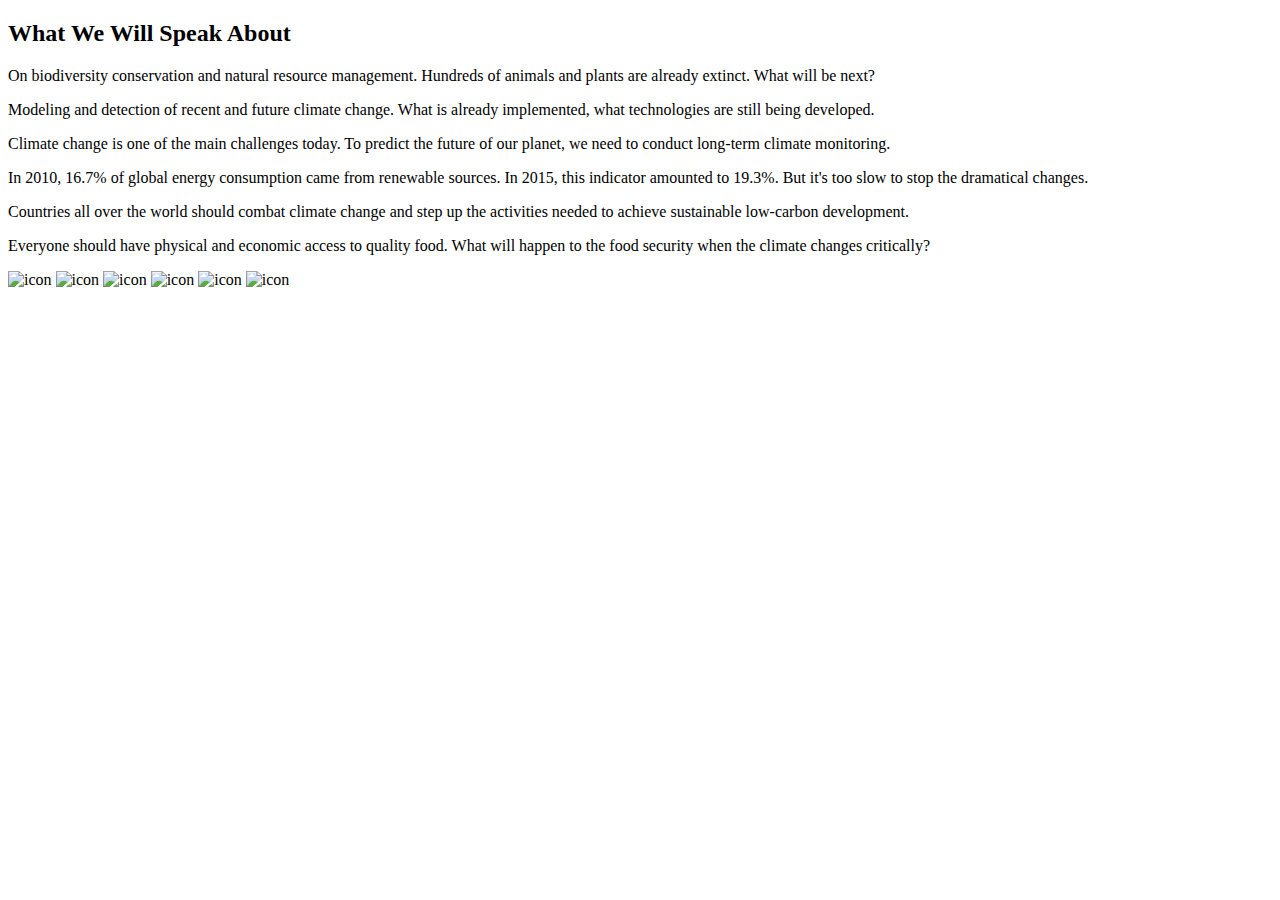
==== index1.html @ 0468ad82 "add info" ====
<!DOCTYPE html>
<html lang="en">
<head>
    <meta charset="UTF-8">
    <meta http-equiv="X-UA-Compatible" content="IE=edge">
    <meta name="viewport" content="width=device-width, initial-scale=1.0">
    <title>Document</title>
</head>
<body>
    <main>

    <h2>What We Will Speak About</h2>

    <div class="main__information">
    <p>On biodiversity conservation and natural resource management. Hundreds of animals and plants are already extinct. What will be next?</p>
    </div>
    <div class="main__information">
    <p>Modeling and detection of recent and future climate change. What is already implemented, what technologies are still being developed.</p>
    </div>
    <div class="main__information">
    <p>Climate change is one of the main challenges today. To predict the future of our planet, we need to conduct long-term climate monitoring.</p>
    </div>
    <div class="main__information">
    <p>In 2010, 16.7% of global energy consumption came from renewable sources. In 2015, this indicator amounted to 19.3%. But it's too slow to stop the dramatical changes.</p>
    </div>
    <div class="main__information">
    <p>Countries all over the world should combat climate change and step up the activities needed to achieve sustainable low-carbon development.</p>
    </div>
    <div class="main__information">
    <p>Everyone should have physical and economic access to quality food. What will happen to the food security when the climate changes critically?</p>
    </div>

    <img src="https://res2.weblium.site/res/5e2874b1e1c35b0021504ff4/5e29a62de1c35b0021545e6a" alt="icon">
<img src="//res2.weblium.site/res/5e2874b1e1c35b0021504ff4/5e2ac873a583900022debea0" alt="icon">
<img src="https://res2.weblium.site/res/5e2874b1e1c35b0021504ff4/5e29a668e1c35b0021546030" alt="icon">
<img src="https://res2.weblium.site/res/5e2874b1e1c35b0021504ff4/5e2ac885192b1e0021293662" alt="icon">
<img src="https://res2.weblium.site/res/5e2874b1e1c35b0021504ff4/5e29a745f68b2e00213b9443" alt="icon">
<img src="https://res2.weblium.site/res/5e2874b1e1c35b0021504ff4/5e29a70ea583900022db8357" alt="icon">
</main>
</body>
</html>
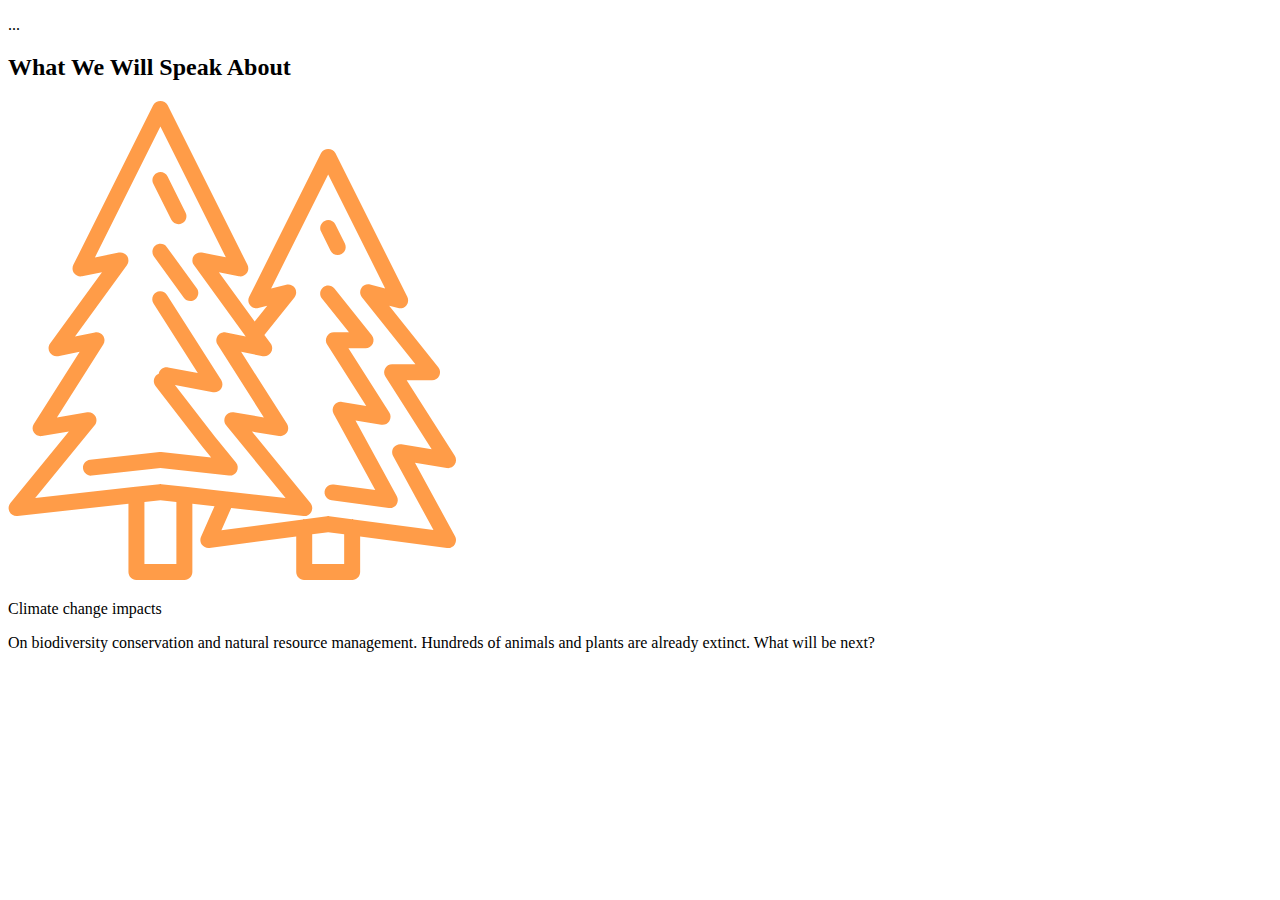
==== commit f8d6eb28: "info" ====
--- a/index1.html
+++ b/index1.html
@@ -8,34 +8,27 @@
 </head>
 <body>
     <main>
+        <section class="main__info>
 
-    <h2>What We Will Speak About</h2>
-
-    <div class="main__information">
-    <p>On biodiversity conservation and natural resource management. Hundreds of animals and plants are already extinct. What will be next?</p>
-    </div>
-    <div class="main__information">
-    <p>Modeling and detection of recent and future climate change. What is already implemented, what technologies are still being developed.</p>
-    </div>
-    <div class="main__information">
-    <p>Climate change is one of the main challenges today. To predict the future of our planet, we need to conduct long-term climate monitoring.</p>
-    </div>
-    <div class="main__information">
-    <p>In 2010, 16.7% of global energy consumption came from renewable sources. In 2015, this indicator amounted to 19.3%. But it's too slow to stop the dramatical changes.</p>
-    </div>
-    <div class="main__information">
-    <p>Countries all over the world should combat climate change and step up the activities needed to achieve sustainable low-carbon development.</p>
-    </div>
-    <div class="main__information">
-    <p>Everyone should have physical and economic access to quality food. What will happen to the food security when the climate changes critically?</p>
+    <div class="divider">
+        <p>...</p>
     </div>
 
-    <img src="https://res2.weblium.site/res/5e2874b1e1c35b0021504ff4/5e29a62de1c35b0021545e6a" alt="icon">
-<img src="//res2.weblium.site/res/5e2874b1e1c35b0021504ff4/5e2ac873a583900022debea0" alt="icon">
-<img src="https://res2.weblium.site/res/5e2874b1e1c35b0021504ff4/5e29a668e1c35b0021546030" alt="icon">
-<img src="https://res2.weblium.site/res/5e2874b1e1c35b0021504ff4/5e2ac885192b1e0021293662" alt="icon">
-<img src="https://res2.weblium.site/res/5e2874b1e1c35b0021504ff4/5e29a745f68b2e00213b9443" alt="icon">
-<img src="https://res2.weblium.site/res/5e2874b1e1c35b0021504ff4/5e29a70ea583900022db8357" alt="icon">
+    <h2 class="info__title">What We Will Speak About</h2>
+
+    <div class="info__block">
+        <svg width="449" height="479" viewBox="0 0 449 479" fill="none" xmlns="http://www.w3.org/2000/svg">
+            <path d="M152.406 366.996L220.898 374.568C224.128 374.927 227.257 373.296 228.806 370.441C230.358 367.585 230.023 364.074 227.963 361.562L206.733 335.619L166.906 283.968L205.009 291.158C208.133 291.743 211.313 290.417 213.096 287.783C214.878 285.146 214.925 281.705 213.22 279.021L159.131 194.125C157.645 191.62 154.91 190.122 152 190.22C149.086 190.317 146.456 191.991 145.138 194.589C143.819 197.187 144.022 200.296 145.661 202.707L189.814 272.07L160.052 266.479C155.745 265.668 151.59 268.477 150.736 272.776C150.088 273.041 149.476 273.392 148.922 273.821C145.442 276.513 144.794 281.514 147.475 285.006L194.199 345.575L203.187 356.553L153.283 351.033C152.698 350.974 152.113 350.974 151.528 351.033L82.0914 358.726C77.8743 359.19 74.7533 362.869 74.9874 367.101C75.2176 371.338 78.7169 374.654 82.9613 374.658C83.2578 374.658 83.5543 374.646 83.8469 374.615L152.406 366.996Z" fill="#FF9C48"/>
+            <path d="M163.337 118.801C165.311 122.745 170.109 124.345 174.057 122.371C178.005 120.397 179.604 115.595 177.626 111.651L159.595 75.53C157.621 71.5781 152.819 69.9786 148.871 71.9526C144.919 73.9266 143.32 78.7289 145.294 82.6808L163.337 118.801Z" fill="#FF9C48"/>
+            <path d="M147.716 144.366C145.992 145.61 144.837 147.49 144.506 149.589C144.17 151.688 144.689 153.834 145.941 155.55L175.848 196.68C178.442 200.249 183.439 201.041 187.009 198.447C190.578 195.853 191.37 190.856 188.772 187.286L158.878 146.133C156.283 142.563 151.286 141.771 147.716 144.366Z" fill="#FF9C48"/>
+            <path d="M406.959 361.745L438.71 367.035C441.824 367.558 444.948 366.196 446.692 363.567C448.432 360.938 448.467 357.528 446.77 354.867L398.657 279.263H424.05C427.124 279.263 429.921 277.504 431.255 274.734C432.586 271.964 432.211 268.676 430.288 266.28L381.153 204.865L390.149 207.116C393.184 207.896 396.395 206.835 398.361 204.396C400.327 201.958 400.686 198.595 399.282 195.794L327.376 51.9827C325.874 49.4626 323.159 47.9216 320.225 47.9216C317.291 47.9216 314.576 49.4626 313.074 51.9827L241.168 195.794C239.772 198.588 240.131 201.935 242.085 204.369C244.04 206.803 247.235 207.876 250.262 207.116L259.25 204.865L246.681 220.532L210.849 171.26L230.744 175.255C233.737 175.879 236.822 174.717 238.66 172.274C240.513 169.848 240.821 166.583 239.46 163.852L159.564 4.06109C158.062 1.54485 155.347 0 152.413 0C149.48 0 146.765 1.54485 145.263 4.06109L65.3672 163.852C64.0057 166.583 64.3139 169.848 66.1669 172.274C68.0044 174.717 71.0902 175.879 74.0823 175.255L93.9704 171.26L42.0852 242.604C40.1541 245.265 40.0488 248.838 41.8238 251.608C43.5793 254.401 46.8875 255.806 50.1137 255.135L71.687 250.82L25.8174 322.909C24.1243 325.57 24.1555 328.979 25.8993 331.609C27.6431 334.238 30.768 335.6 33.8811 335.077L60.8692 330.579L2.41055 402.036C0.456076 404.428 0.0542593 407.728 1.37675 410.517C2.69533 413.307 5.50806 415.082 8.59386 415.085C8.89035 415.085 9.18683 415.066 9.47942 415.035L120.447 402.699V471.012C120.447 475.424 124.025 479.002 128.437 479.002H176.374C180.786 479.002 184.364 475.424 184.364 471.012V402.699L206.526 405.169L193.032 435.855C191.87 438.5 192.225 441.563 193.957 443.872C195.693 446.181 198.537 447.375 201.396 446.993L288.228 435.395V471.012C288.228 475.424 291.805 479.002 296.217 479.002H344.155C348.567 479.002 352.144 475.424 352.144 471.012V435.395L438.976 446.97C439.323 447.016 439.678 447.044 440.029 447.044C442.85 447.044 445.459 445.557 446.899 443.131C448.338 440.704 448.393 437.7 447.043 435.227L406.959 361.745ZM86.683 324.267C88.6375 321.875 89.0393 318.575 87.7168 315.786C86.3943 312.996 83.5855 311.221 80.4997 311.221C80.0589 311.221 79.6181 311.26 79.1811 311.331L48.9239 316.375L95.2655 243.603C96.9742 240.907 96.9157 237.451 95.1134 234.818C93.3111 232.13 90.0536 230.807 86.8898 231.486L67.0057 235.481L118.891 164.133C120.834 161.472 120.943 157.891 119.164 155.113C117.389 152.34 114.089 150.939 110.858 151.591L86.9327 156.381L152.406 25.4823L217.847 156.366L193.918 151.571C190.695 150.927 187.403 152.328 185.628 155.098C183.857 157.864 183.958 161.437 185.889 164.102L237.727 235.414L219.302 231.747L217.921 231.486C217.133 231.303 216.326 231.248 215.522 231.326C215.027 231.396 214.535 231.517 214.059 231.685C213.79 231.728 213.525 231.794 213.263 231.876C213.014 231.978 212.799 232.165 212.557 232.29C212.105 232.512 211.676 232.777 211.282 233.089C211.235 233.128 211.196 233.171 211.161 233.218C210.599 233.682 210.1 234.217 209.682 234.818C209.553 235.044 209.44 235.278 209.339 235.52C209.066 235.961 208.84 236.429 208.66 236.916C208.192 238.395 208.165 239.979 208.578 241.473C208.793 242.226 209.113 242.948 209.53 243.611L255.872 316.39L226.964 311.596L225.782 311.37C222.525 310.757 219.228 312.22 217.496 315.041C215.76 317.865 215.947 321.462 217.968 324.091L218.768 325.067C218.823 325.145 218.846 325.242 218.912 325.32L277.593 396.98L219.111 390.454C219.033 390.45 218.955 390.45 218.877 390.454L177.334 385.843L177.205 385.804L153.237 383.166C152.659 383.1 152.074 383.1 151.493 383.166L127.524 385.804L127.391 385.843L27.1867 396.98L86.683 324.267ZM168.385 463.023H136.427V400.924L152.406 399.153L168.385 400.924V463.023ZM336.165 463.023H304.207V433.261L320.186 431.135L336.165 433.261V463.023ZM345.465 418.382C345.036 418.253 344.599 418.167 344.155 418.121C344.057 418.121 343.979 418.167 343.881 418.175L321.239 415.156C320.541 415.058 319.831 415.058 319.133 415.156L296.49 418.175C296.393 418.175 296.315 418.121 296.217 418.121C295.773 418.171 295.332 418.261 294.899 418.382L213.404 429.251L223.192 407.014L295.355 415.004C298.585 415.366 301.714 413.736 303.267 410.88C304.819 408.024 304.488 404.509 302.424 401.997L243.934 330.563L270.961 335.046C271.73 335.171 272.514 335.182 273.286 335.085C275.592 334.792 277.652 333.513 278.935 331.578C279.349 330.95 279.669 330.267 279.887 329.549V329.483C280.016 328.983 280.094 328.472 280.117 327.957C280.117 327.712 280.23 327.478 280.23 327.24C280.23 326.998 280.184 326.966 280.176 326.838C280.137 325.426 279.727 324.048 278.982 322.843L260.959 294.521L233.101 250.828L253.601 254.916L254.678 255.135C257.904 255.763 261.185 254.354 262.948 251.585C264.712 248.815 264.602 245.245 262.667 242.589L256.367 233.928L286.422 196.38C288.567 193.7 288.762 189.954 286.909 187.068C285.056 184.181 281.569 182.8 278.241 183.635L263.14 187.415L320.186 73.4195L377.174 187.384L362.076 183.603C358.749 182.769 355.261 184.15 353.408 187.036C351.555 189.923 351.75 193.668 353.892 196.345L407.423 263.284H384.102C381.184 263.28 378.5 264.868 377.096 267.427C375.691 269.982 375.793 273.103 377.357 275.561L423.699 348.333L393.442 343.289C390.426 342.786 387.387 344.046 385.616 346.535C383.841 349.027 383.646 352.312 385.109 354.996L425.505 429.048L345.465 418.382Z" fill="#FF9C48"/>
+            <path d="M322.581 149.64C323.935 152.347 326.705 154.06 329.732 154.056C332.502 154.056 335.073 152.62 336.528 150.268C337.979 147.912 338.112 144.974 336.875 142.497L327.376 123.467C325.402 119.515 320.599 117.916 316.651 119.89C312.7 121.864 311.1 126.666 313.074 130.618L322.581 149.64Z" fill="#FF9C48"/>
+            <path d="M373.277 323.732C376.386 324.247 379.511 322.89 381.25 320.26C382.99 317.631 383.022 314.225 381.328 311.565L340.441 247.305H357.563C360.633 247.301 363.43 245.538 364.76 242.772C366.087 240.002 365.712 236.717 363.793 234.322L326.424 187.606C323.67 184.161 318.637 183.599 315.192 186.358C311.748 189.116 311.19 194.148 313.944 197.593L340.959 231.326H325.882C322.967 231.326 320.283 232.914 318.883 235.473C317.478 238.028 317.58 241.145 319.148 243.603L358.234 305.026L333.918 300.977C330.906 300.478 327.871 301.738 326.1 304.227C324.329 306.716 324.134 310 325.593 312.68L367.253 389.045L325.78 383.517C322.917 383.073 320.038 384.208 318.251 386.49C316.468 388.772 316.058 391.842 317.186 394.511C318.309 397.183 320.791 399.032 323.67 399.352L380.771 406.967C381.122 407.014 381.473 407.037 381.824 407.037C384.644 407.037 387.25 405.551 388.69 403.128C390.129 400.706 390.188 397.706 388.838 395.229L347.502 319.433L373.277 323.732Z" fill="#FF9C48"/>
+            </svg>
+    <p class="info__subtitle">Climate change impacts </p>
+    <p class="block description">On biodiversity conservation and natural resource management. Hundreds of animals and plants are already extinct. What will be next?</p>
+    </div>
+   
 </main>
 </body>
 </html>
